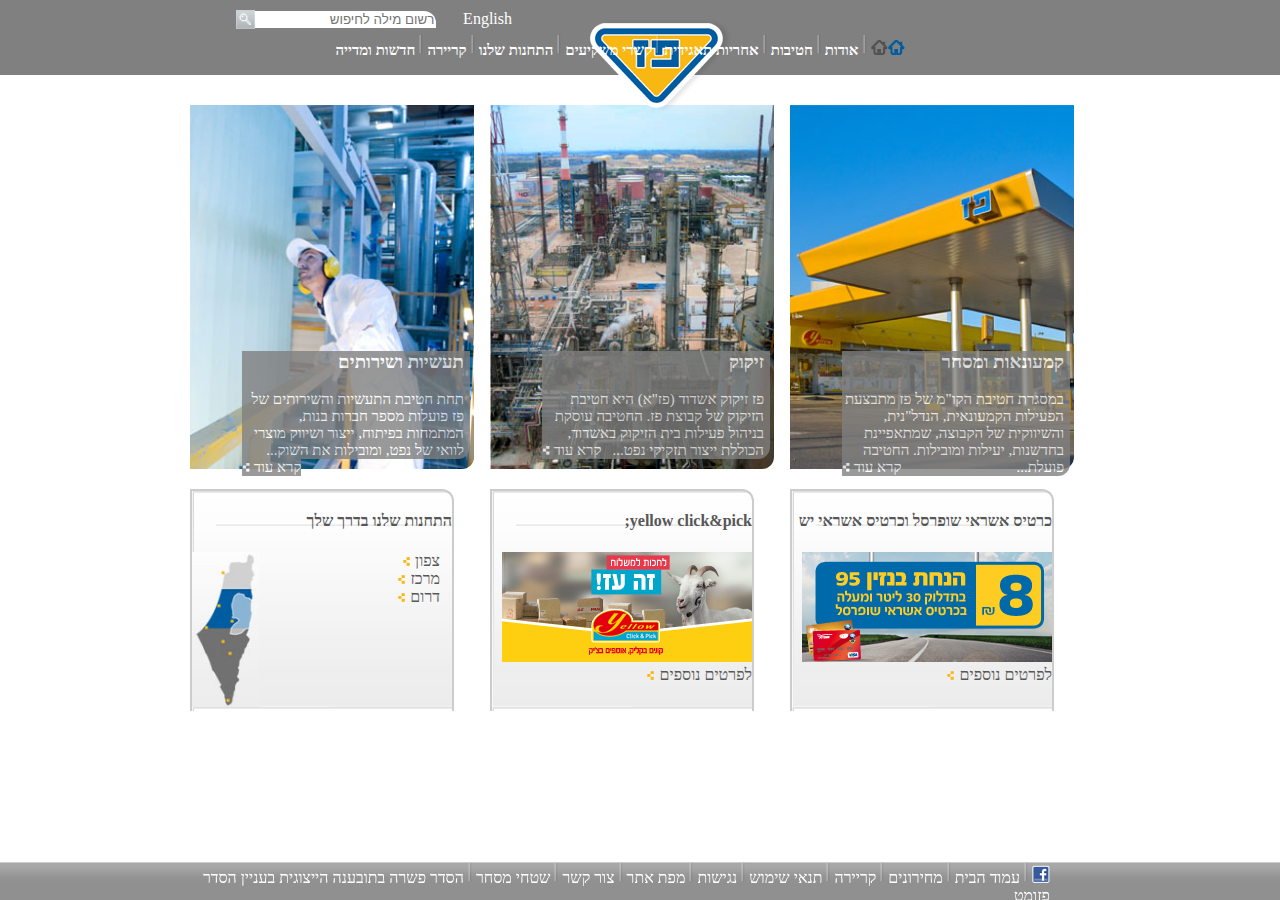
==== index.html @ 1db5d8f9 "added menu" ====
<!DOCTYPE html>
<html lang="en">
<head>
    <meta charset="UTF-8">
    <meta name="viewport" content="width=device-width, initial-scale=1.0">
    <link rel="stylesheet" href="style.css">
    <title>Document</title>
</head>
<body>
   
    
    <header>
     

       <div id="search">
        <span id="english"> English</span>
        <input id="search1" type="text" placeholder="רשום מילה לחיפוש">
       <a href="#"> <img  id="glass" src="assests/search_button.png"> </a>
        </div>
<br>
      
        

        <div id="menus">
            <img  id="logo" src="assests/paz_logo.png">
           
             <ul>
                <img   src="assests/menu_home.png">
             <div class="dropdown">
           
            <img src="assests/menu_sep.png">
             <span  >אודות</span>
             <div class="dropdown-content">
              
                <span>אודות</span>  
                <div class="dropdown-sep"> </div>
               <span>היסטוריה</span>
               <div class="dropdown-sep"> </div>
               <span>חזון וערכים</span>
               <div class="dropdown-sep"> </div>
               <span>מבנה הקבוצה</span>
               <div class="dropdown-sep"> </div>
               <span>חברי דירקטוריון</span>
               <div class="dropdown-sep"> </div>
               <span>הנהלת הקבוצה</span>
               <div class="dropdown-sep"> </div>
               <span>פרסים והוקרה</span>

                </div>
                    </div>
                    <div class="dropdown">
             <img src="assests/menu_sep.png">
            
             <span>חטיבות</span>
             <div class="dropdown-content">
                <span>חטיבות</span>  
                <div class="dropdown-sep"> </div>
                <span>קמעונאות ומסחר</span>  
                <div class="dropdown-sep"> </div>
                <span>תעשיה ושירותים</span>  
                <div class="dropdown-sep"> </div>
                <span>זיקוק</span>  
                <div class="dropdown-sep"> </div>
                </div>
            </div>
             <div class="dropdown">
             <img src="assests/menu_sep.png">
             <span>אחריות תאגידית</span>
             <div class="dropdown-content">
                <span>אחריות תאגידית</span>  
                <div class="dropdown-sep"> </div>
                <span>הקוד האתי</span>  
                <div class="dropdown-sep"> </div>
                <span>מעורבות חברתית</span>  
                <div class="dropdown-sep"> </div>
                <span>נגישות</span>  
                <div class="dropdown-sep"> </div>
                <span>איכות הסביבה ובטיחות</span>  
                <div class="dropdown-sep"> </div>
                <span>דירוג מעלה</span>  
                <div class="dropdown-sep"> </div>
                </div>
            </div>
             <div class="dropdown">
             
             <img src="assests/menu_sep.png">
             <span>קשרי משקיעים</span>
             <div class="dropdown-content">
                <span>פרופיל חברה</span>  
                <div class="dropdown-sep"> </div>
                <span>דו"חות כספיים</span>  
                <div class="dropdown-sep"> </div>
                <span>כלים למשקיע</span>  
                <div class="dropdown-sep"> </div>
                <span>נתוני מניה</span>  
                <div class="dropdown-sep"> </div>
                <span>אסיפות כלליות</span>  
                <div class="dropdown-sep"> </div>
                
                </div>


            </div>
            <div class="dropdown">
             <img src="assests/menu_sep.png">
             <span>התחנות שלנו </span>
             <div class="dropdown-content">
                <span>התחנות שלנו</span>  
                <div class="dropdown-sep"> </div>
                <span>נגישות מתחמי פז</span>  
                <div class="dropdown-sep"> </div>
                <span>רשימת תחנות</span>  
                <div class="dropdown-sep"> </div>
                <span>מועדונים</span>  
                <div class="dropdown-sep"> </div>
                
                </div>

             </div>
             <div class="dropdown">
             <img src="assests/menu_sep.png">
             <span>קריירה</span>
             <div class="dropdown-content">
                <span>לעבוד בפז</span>  
                <div class="dropdown-sep"> </div>
                <span>ניהול תחנות פז</span>  
                <div class="dropdown-sep"> </div>
                <span >קריירה </span>  
                <div class="dropdown-sep"> </div>
                
                
                </div>
             </div>
             <div class="dropdown">
             <img src="assests/menu_sep.png">
             <span>חדשות ומדייה</span>
             <div class="dropdown-content">
                <span>פרסומות</span>  
                <div class="dropdown-sep"> </div>
                <span>הודעות לעיתונות</span>  
                <div class="dropdown-sep"> </div>
               
                
                
                </div>
             </ul>
             
        </div>
    </header>

    <div class="container">

    <div class="flexi1">

        <div class="picup" id="pic1">
            <div class="textop">
                <h3>קמעונאות ומסחר</h3>
                <p>במסגרת חטיבת הקו"מ של פז מתבצעת הפעילות הקמעונאית, הנדל"נית, והשיווקית של הקבוצה, שמתאפיינת בחדשנות, יעילות ומובילות. החטיבה פועלת...

                    <span class="link_more" >קרא עוד     <img src="assests/read_more_white.png"></span>
                </p>
                
            </div>
        </div>
        <div class="picup" id="pic2">
            <div class="textop">
                <h3>זיקוק</h3>
                <p>פז זיקוק אשדוד (פז"א) היא חטיבת הזיקוק של קבוצת פז. החטיבה עוסקת בניהול פעילות בית הזיקוק באשדוד, הכוללת ייצור תזקיקי נפט...
                    <span class="link_more" >קרא עוד     <img src="assests/read_more_white.png"></span>
                 
                </p>
            </div>
        </div>
        <div class="picup" id="pic3">
            <div class="textop">
                <h3>תעשיות ושירותים</h3>
                <p>תחת חטיבת התעשיות והשירותים של פז פועלות מספר חברות בנות, המתמחות בפיתוח, ייצור ושיווק מוצרי לוואי של נפט, ומובילות את השוק...
                    <span class="link_more" >קרא עוד     <img src="assests/read_more_white.png"></span>
                
                </p>
               
            </div>
        </div>


    </div>
    <div class="flexi2">
        <div class="picdown">
            <h4>כרטיס אשראי שופרסל וכרטיס אשראי יש</h4>
            
            <img src="assests/paz_250x110059890678.jpg">
            <span>לפרטים נוספים</span>
            <img src="assests/read_more_yellow.png">
        </div>

        <div class="picdown">
            <h4>yellow click&pick;</h4>
        
            <img src="assests/goat.jpg">
            <span>לפרטים נוספים</span>
            <img src="assests/read_more_yellow.png">
            
        </div>
        <div class="picdown">
            <h4>התחנות שלנו בדרך שלך</h4>
           
            <div id="places" >
                <span>צפון</span> 
                <img src="assests/read_more_yellow.png"> <br>
                <span>מרכז</span>
                <img src="assests/read_more_yellow.png"> <br>
                <span>דרום</span>
                <img src="assests/read_more_yellow.png"> <br>
            </div>
            <img id="map1" src="assests/Untitled-3058756287.jpg">

        </div>

    </div>
    </div>
    <footer>
        <div class="container">
            <ul>
                <span><a href="http://www.facebook.com/paz" > <img src="assests/fb_icon.png"></a> </span>
                <img src="assests/menu_sep.png">
                <span><a href="index.html" >עמוד הבית</a>  </span>
                <img src="assests/menu_sep.png">
                <span><a href="#" >מחירונים</a>  </span>
                <img src="assests/menu_sep.png">
                <span><a href="#" >קריירה</a>   </span>
                <img src="assests/menu_sep.png">
                <span><a href="#" >תנאי שימוש</a>   </span>
                <img src="assests/menu_sep.png">
                <span><a href="#" >נגישות</a>   </span>
                <img src="assests/menu_sep.png">
                <span><a href="#" >מפת אתר</a>   </span>
                <img src="assests/menu_sep.png">
                <span><a href="about.html" >צור קשר</a>   </span>
                <img src="assests/menu_sep.png">
                <span><a href="#" > שטחי מסחר</a>   </span>
                <img src="assests/menu_sep.png">
                <span><a href="#" >הסדר פשרה בתובענה הייצוגית בעניין הסדר פזומט</a>   </span>

            </ul>
        </div>
    </footer>
</body>
</html>
---- style.css ----
body
{
    direction: rtl;
    margin : 0px auto;
}
.container
{
    width: 900px;
    margin: 0 auto;
    padding-bottom: 30px;
}
    header
{
    text-align: center;
    background-color:grey;
}
#search 
{
    position: absolute;
    margin-right:60%;
    margin-top: 10px;
    align-items: center;
}

#english 
{
    color:white;
    margin-left:0.6cm;
}

#search1
{ 
   display: inline;
   border-top-right-radius: 12px;
   border-style: none;
   
  
}
#glass 
{
    display:inline;
    position: absolute;
   
}
#menus
{
    image-rendering: auto;
    justify-content:center;
    display: inline-flex;
}
.dropdown>span
{
    color:white;
    font-weight:bold;
    font-size: 15px;
}
header>#menus>#logo
{
    position: absolute;
    top: 0.5cm;
    right: 14.5cm;
    
}

.dropdown {
    position: relative;
    display: inline-block;
  }
  
  .dropdown-content {
    display: none;
    color:white;
    position: absolute;
    width: 10cm;
   background-image: url("./assests/menu_dropdown_bg.png");
    box-shadow: 0px 8px 16px 0px rgba(0,0,0,0.2);
    /*padding: 12px 16px;*/
    z-index: 1;
  }
  
  .dropdown:hover >.dropdown-content {
    display: block;
    width: 6cm;
    text-align: right;
  }
  .dropdown-content>span
  {
     
      width: 100%;
     /* background-image: url("./assests/menu_dropdown_bg.png");*/
        
     
  }
  .dropdown-sep
  {
      width: 100%;
      height: 2px;
    background-image: url("./assests/menu_dropdown_sep.png");
  }

.flexi1
{
    margin-top: 30px;
    flex-direction: row;
    display: flex;
    justify-content: center;
}
/*291 × 354 pixels */
#pic1
{
    background-image: url("./assests/1908364606615453350.JPG") ;
  
}

#pic2
{
    background-image: url("./assests/Picture-046410251500.jpg") ;
}
#pic3
{
    background-image: url("./assests/פזקר_-291_354410564000.jpg") ;
}

.picup
{
    background-size: 100% 100%; 
    margin-right:16px;
    height: 364px;
    width: 291px;
    border-bottom-right-radius: 12px;
}
.textop
{
    opacity: 0.8;
    margin-top: 6.5cm;
    margin-right:4px;
    background-color: gray;
    border-bottom-right-radius: 12px;
    margin-left:4px;
    width:228px;
}

.textop>p
{
    margin-right: 6px;
    color:white;
    font-size: 15px;
    margin-top: 4px;
}

.textop>h3
{
    margin-right: 6px;
    color:white; 
}
.link_more
{
   
    background-color: gray;
   float: left;
    color:white; 
}
.flexi2
{
    margin-top: 20px;
    flex-direction: row;
    display: flex;
    justify-content: center;
}
.picdown
{
    background-image: url("./assests/small_cube_bg.png");
    text-align: right;
    width: 284px;
    height: 220px;
    color: #575757;
    margin-right: 36px;
    border: 0 none #ccc;
    border-top: 2px solid #ccc;
    border-left:   2px solid #ccc;
    border-right:   2px solid #ccc;;
    border-bottom: 2px none #ccc;
    border-radius: 0;
    border-top-right-radius: 12px;
}

.bottom_contact
{
    background-color: #575757;
}
#places
{
    float: right;
    padding-right:12px;
}
.picdown>#map1
{
    position: relative;
    height: 155px;
  
    float: left;
  
  
}
footer
{
    position: fixed;
    background: url("./assests/footer_bg.png") ;
    height:38px;
    width:100%;

    z-index: 99;
    bottom: 0px;;
}

footer>.container>ul
{
   margin: 0 auto;
}


footer>.container>ul>span>a
{
    color:white;
    margin-bottom: 6px;
    text-decoration: none;
}
footer>.container>ul>span>a:hover
{
    color:blue;
    margin-bottom: 6px;
    text-decoration: underline;
}
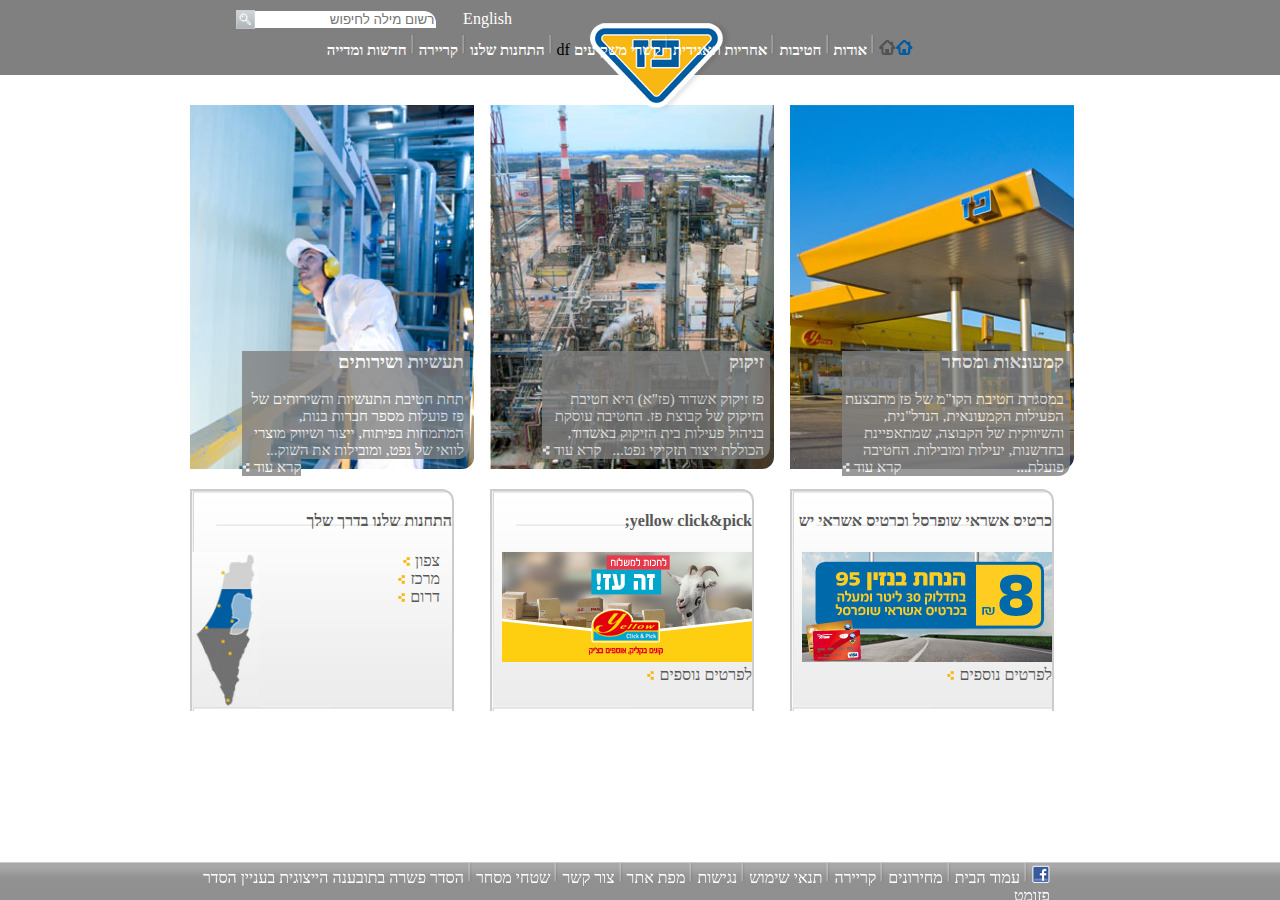
==== commit c9664e03: "added footer" ====
--- a/index.html
+++ b/index.html
@@ -99,7 +99,7 @@
                 
                 </div>
 
-
+df
             </div>
             <div class="dropdown">
              <img src="assests/menu_sep.png">
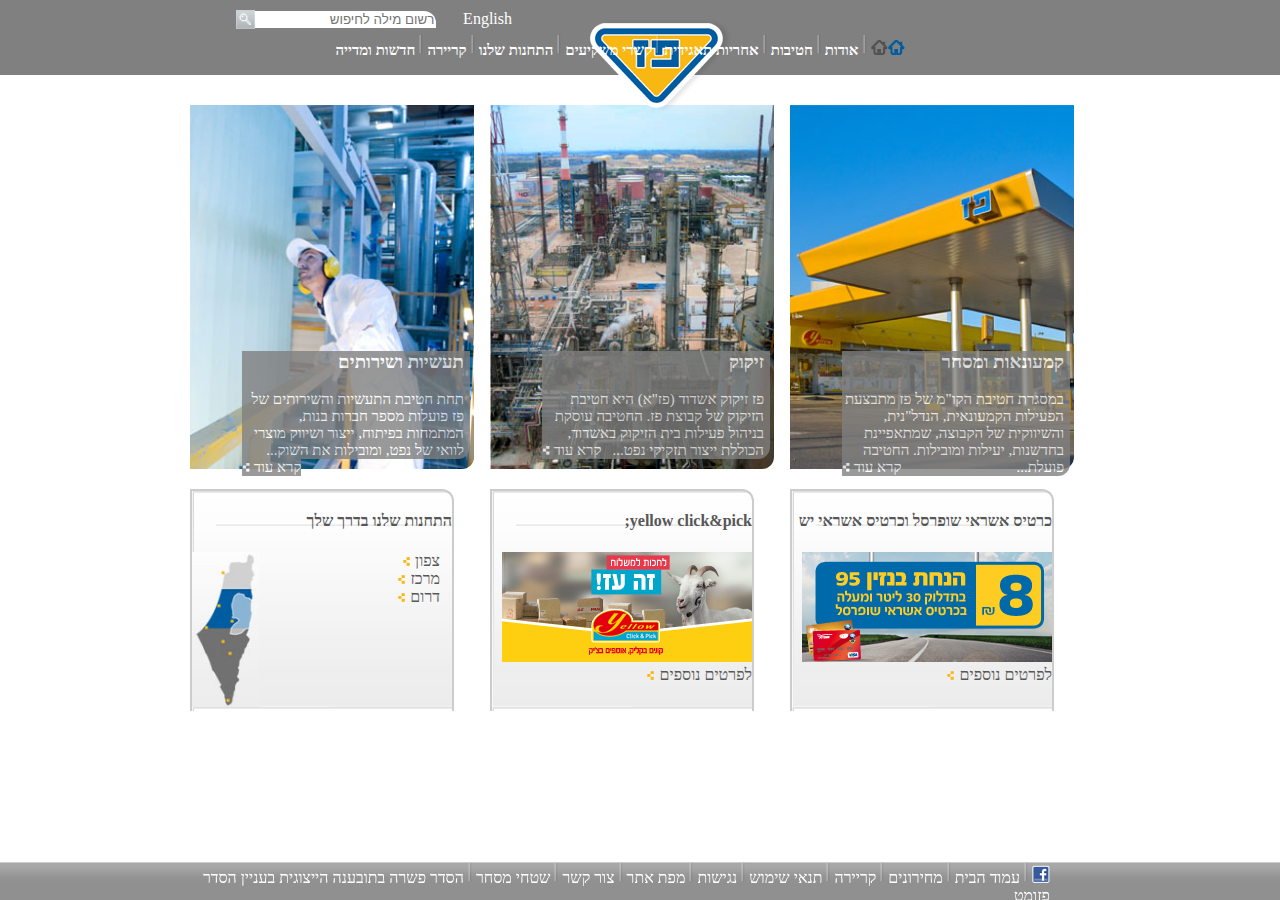
==== commit cdefae6c: "added footer" ====
--- a/index.html
+++ b/index.html
@@ -99,7 +99,7 @@
                 
                 </div>
 
-df
+
             </div>
             <div class="dropdown">
              <img src="assests/menu_sep.png">
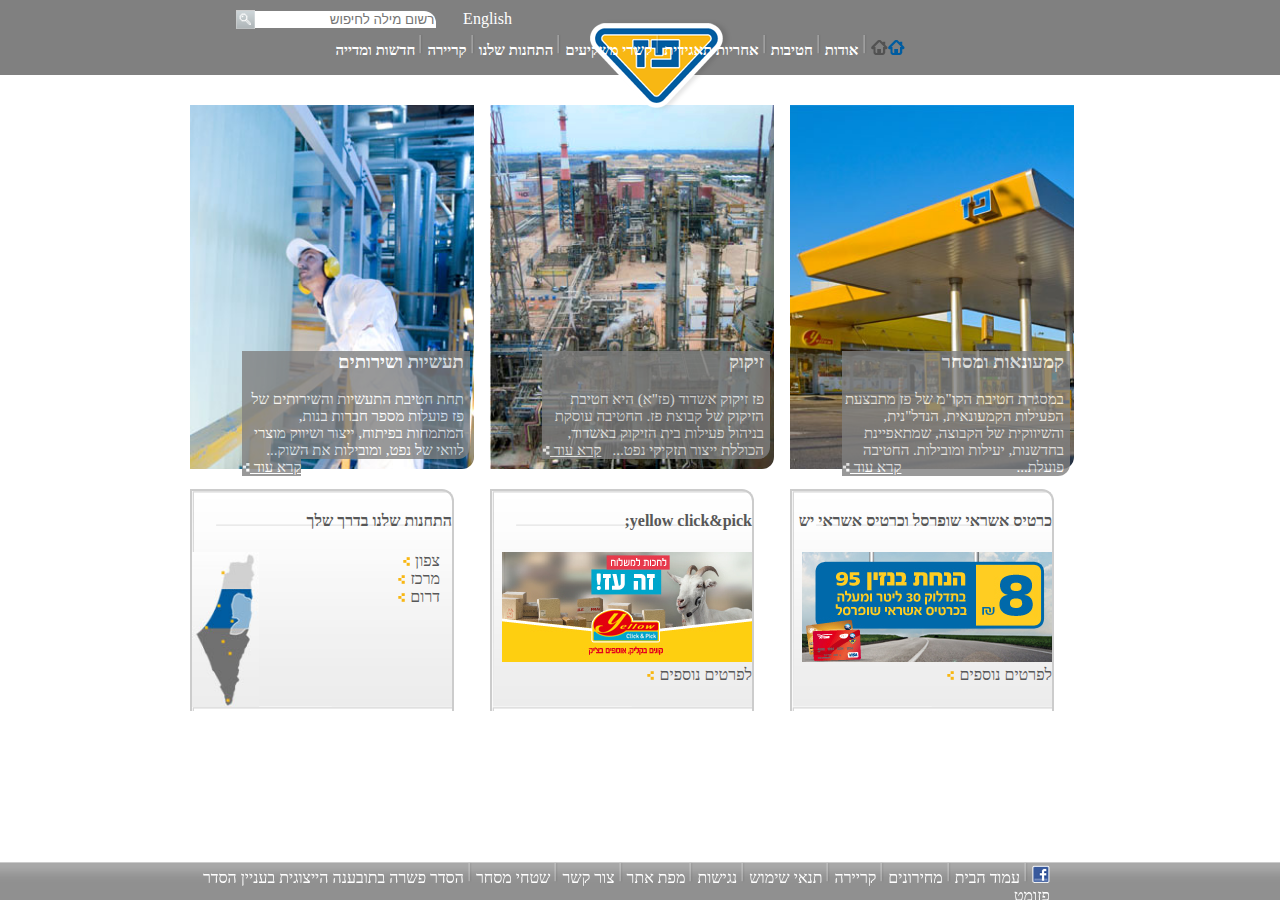
==== commit e807f151: "added Images" ====
--- a/index.html
+++ b/index.html
@@ -156,8 +156,8 @@
             <div class="textop">
                 <h3>קמעונאות ומסחר</h3>
                 <p>במסגרת חטיבת הקו"מ של פז מתבצעת הפעילות הקמעונאית, הנדל"נית, והשיווקית של הקבוצה, שמתאפיינת בחדשנות, יעילות ומובילות. החטיבה פועלת...
-
-                    <span class="link_more" >קרא עוד     <img src="assests/read_more_white.png"></span>
+                    <a href="#" class="link_more" >
+                    <span >קרא עוד     <img src="assests/read_more_white.png"></span></a>
                 </p>
                 
             </div>
--- a/style.css
+++ b/style.css
@@ -159,7 +159,18 @@
     background-color: gray;
    float: left;
     color:white; 
-}
+   text-decoration: underline;
+}
+.link_more:hover
+{
+   cursor: pointer;
+    background-color: gray;
+   float: left;
+    color:blue; 
+   text-decoration: underline;
+}
+
+
 .flexi2
 {
     margin-top: 20px;
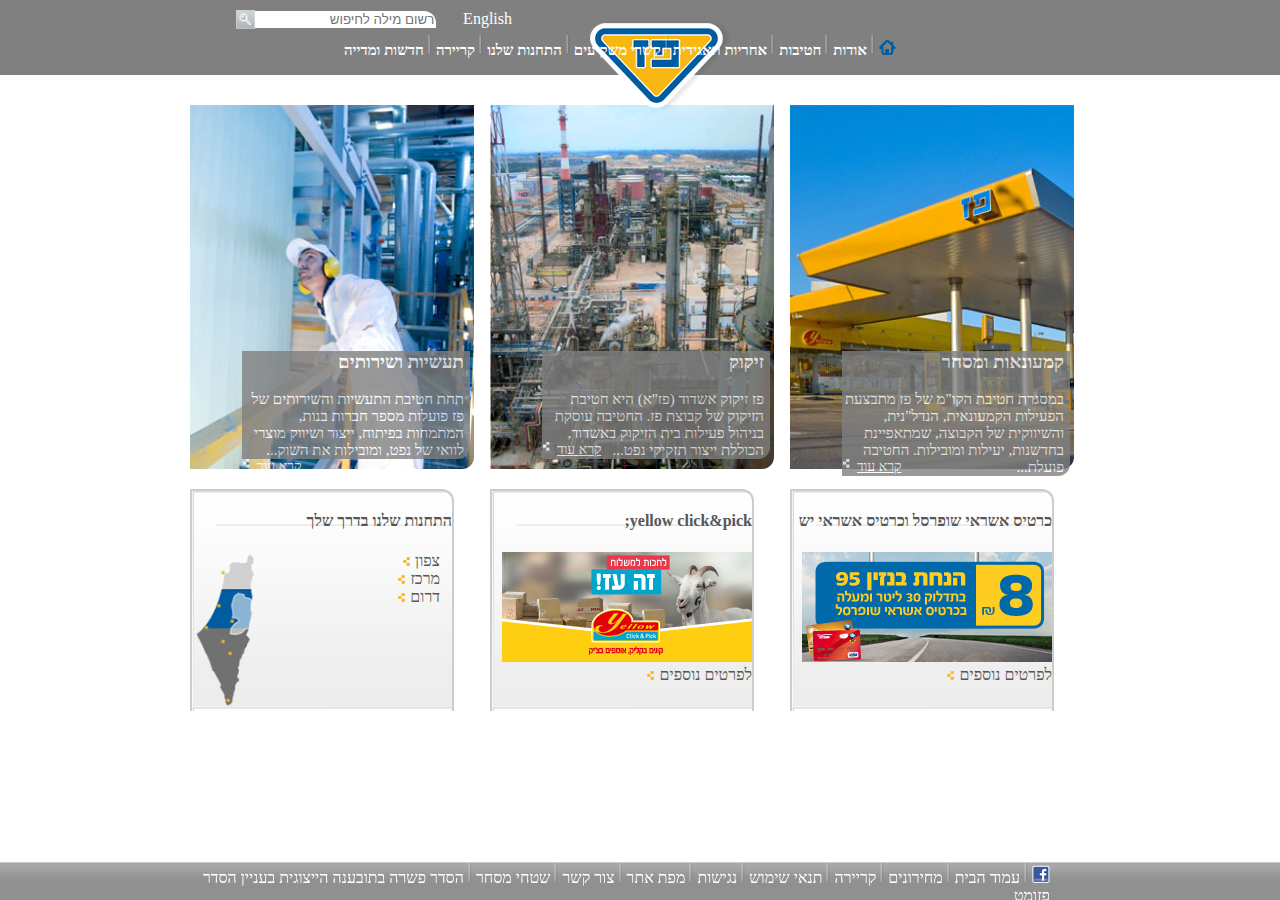
==== commit 99b2a0e9: "menus Hover" ====
--- a/index.html
+++ b/index.html
@@ -25,7 +25,7 @@
             <img  id="logo" src="assests/paz_logo.png">
            
              <ul>
-                <img   src="assests/menu_home.png">
+                <img   src="assests/menu_home_blue.png">
              <div class="dropdown">
            
             <img src="assests/menu_sep.png">
@@ -157,7 +157,7 @@
                 <h3>קמעונאות ומסחר</h3>
                 <p>במסגרת חטיבת הקו"מ של פז מתבצעת הפעילות הקמעונאית, הנדל"נית, והשיווקית של הקבוצה, שמתאפיינת בחדשנות, יעילות ומובילות. החטיבה פועלת...
                     <a href="#" class="link_more" >
-                    <span >קרא עוד     <img src="assests/read_more_white.png"></span></a>
+                    <span >קרא עוד      <div class="read_more"></div></span></a>
                 </p>
                 
             </div>
@@ -166,7 +166,7 @@
             <div class="textop">
                 <h3>זיקוק</h3>
                 <p>פז זיקוק אשדוד (פז"א) היא חטיבת הזיקוק של קבוצת פז. החטיבה עוסקת בניהול פעילות בית הזיקוק באשדוד, הכוללת ייצור תזקיקי נפט...
-                    <span class="link_more" >קרא עוד     <img src="assests/read_more_white.png"></span>
+                    <span class="link_more" >קרא עוד    </span>
                  
                 </p>
             </div>
@@ -175,7 +175,7 @@
             <div class="textop">
                 <h3>תעשיות ושירותים</h3>
                 <p>תחת חטיבת התעשיות והשירותים של פז פועלות מספר חברות בנות, המתמחות בפיתוח, ייצור ושיווק מוצרי לוואי של נפט, ומובילות את השוק...
-                    <span class="link_more" >קרא עוד     <img src="assests/read_more_white.png"></span>
+                    <span class="link_more" >קרא עוד</span>
                 
                 </p>
                
@@ -212,7 +212,7 @@
                 <span>דרום</span>
                 <img src="assests/read_more_yellow.png"> <br>
             </div>
-            <img id="map1" src="assests/Untitled-3058756287.jpg">
+            <img id="map1" src="assests/map-transparent.png">
 
         </div>
 
--- a/style.css
+++ b/style.css
@@ -77,20 +77,35 @@
     /*padding: 12px 16px;*/
     z-index: 1;
   }
+
+  .dropdown-content>span:hover {
+      cursor: pointer;
+   
+    color:blue;
+   
+    width: 10cm;
+   background-image: url("./assests/menu_dropdown_bg.png");
+    box-shadow: 0px 8px 16px 0px rgba(0,0,0,0.2);
+   
+    z-index: 1;
+  }
+
   
   .dropdown:hover >.dropdown-content {
     display: block;
     width: 6cm;
     text-align: right;
+    text-decoration: underline;
+    
   }
   .dropdown-content>span
   {
      
       width: 100%;
      /* background-image: url("./assests/menu_dropdown_bg.png");*/
-        
-     
-  }
+  }
+  
+
   .dropdown-sep
   {
       width: 100%;
@@ -155,11 +170,20 @@
 }
 .link_more
 {
-   
+  position: relative;
     background-color: gray;
    float: left;
     color:white; 
+    font-size: 14px;
    text-decoration: underline;
+   background: url(./assests/read_more_white.png) no-repeat;
+    padding-left: 15px;
+   
+  
+}
+.img_more
+{
+    background: url("./assests/read_more_white.png") no-repeat left center;
 }
 .link_more:hover
 {
@@ -168,6 +192,9 @@
    float: left;
     color:blue; 
    text-decoration: underline;
+   background: url("./assests/read_more_blue.png") no-repeat;
+    padding-left: 15px;
+  
 }
 
 
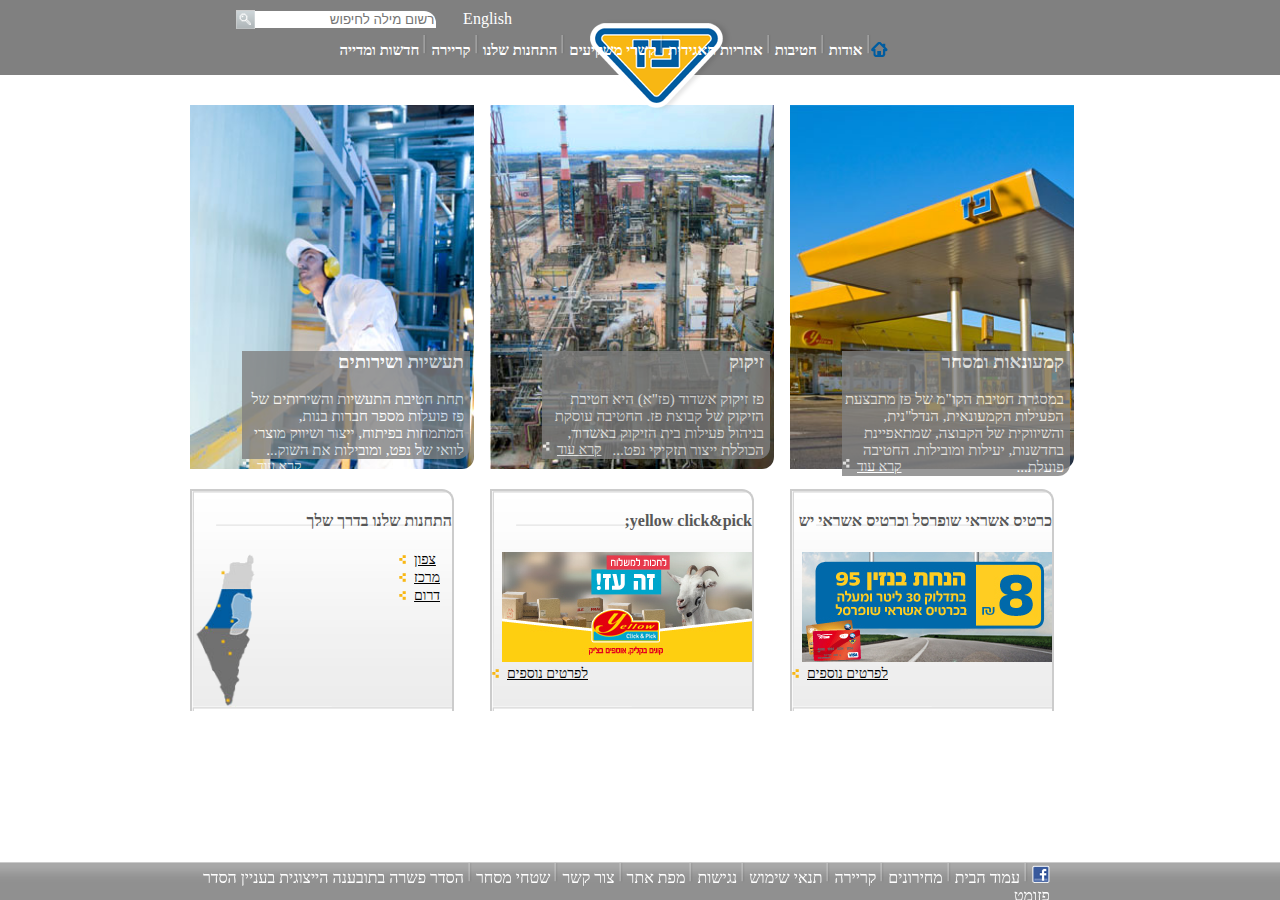
==== commit 33dede94: "added more hovers" ====
--- a/index.html
+++ b/index.html
@@ -22,10 +22,13 @@
         
 
         <div id="menus">
-            <img  id="logo" src="assests/paz_logo.png">
-           
+           <a   id="logo" href="#">
+            <img  src="assests/paz_logo.png">
+           </a>
              <ul>
-                <img   src="assests/menu_home_blue.png">
+                <a id="menu_blue" href="#"></a>
+               
+               
              <div class="dropdown">
            
             <img src="assests/menu_sep.png">
@@ -189,28 +192,32 @@
             <h4>כרטיס אשראי שופרסל וכרטיס אשראי יש</h4>
             
             <img src="assests/paz_250x110059890678.jpg">
+            <a class="link_more_down" href="#">
             <span>לפרטים נוספים</span>
-            <img src="assests/read_more_yellow.png">
+            </a>
+
         </div>
 
         <div class="picdown">
             <h4>yellow click&pick;</h4>
         
             <img src="assests/goat.jpg">
+           <a class="link_more_down" href="#">
             <span>לפרטים נוספים</span>
-            <img src="assests/read_more_yellow.png">
+            </a>
             
         </div>
         <div class="picdown">
             <h4>התחנות שלנו בדרך שלך</h4>
            
             <div id="places" >
-                <span>צפון</span> 
-                <img src="assests/read_more_yellow.png"> <br>
-                <span>מרכז</span>
-                <img src="assests/read_more_yellow.png"> <br>
-                <span>דרום</span>
-                <img src="assests/read_more_yellow.png"> <br>
+                <a class="link_more_down" href="#">
+                צפון </a> <br>
+                <a class="link_more_down" href="#">
+                מרכז </a> <br>
+                <a class="link_more_down" href="#">
+                דרום</a> <br>
+               
             </div>
             <img id="map1" src="assests/map-transparent.png">
 
--- a/style.css
+++ b/style.css
@@ -21,11 +21,26 @@
     margin-top: 10px;
     align-items: center;
 }
-
+#menu_blue 
+{
+    background: url("./assests/menu_home_blue.png") no-repeat center left;
+    padding:15px;
+    width:20px;
+    height: 20px;
+}
 #english 
 {
     color:white;
     margin-left:0.6cm;
+}
+
+#english:hover
+{
+    cursor: pointer;
+    color:blue;
+    text-decoration: underline;
+    margin-left:0.6cm;
+
 }
 
 #search1
@@ -67,6 +82,15 @@
     display: inline-block;
   }
   
+  .dropdown:hover>span {
+    cursor: pointer;
+    color:blue;
+    text-decoration: underline;
+    position: relative;
+    display: inline-block;
+  }
+
+
   .dropdown-content {
     display: none;
     color:white;
@@ -181,10 +205,33 @@
    
   
 }
-.img_more
-{
-    background: url("./assests/read_more_white.png") no-repeat left center;
-}
+.link_more_down
+{
+    position: relative;
+   
+   float: left;
+    color:black; 
+    font-size: 14px;
+   text-decoration: underline;
+   background: url("./assests/read_more_yellow.png") no-repeat left;
+   padding-left: 15px;
+   
+}
+
+.link_more_down:hover
+{
+    position: relative;
+   
+   float: left;
+    color:blue; 
+    font-size: 14px;
+   text-decoration: underline;
+   background: url("./assests/read_more_blue.png") no-repeat left;
+   padding-left: 15px;
+   
+}
+
+
 .link_more:hover
 {
    cursor: pointer;
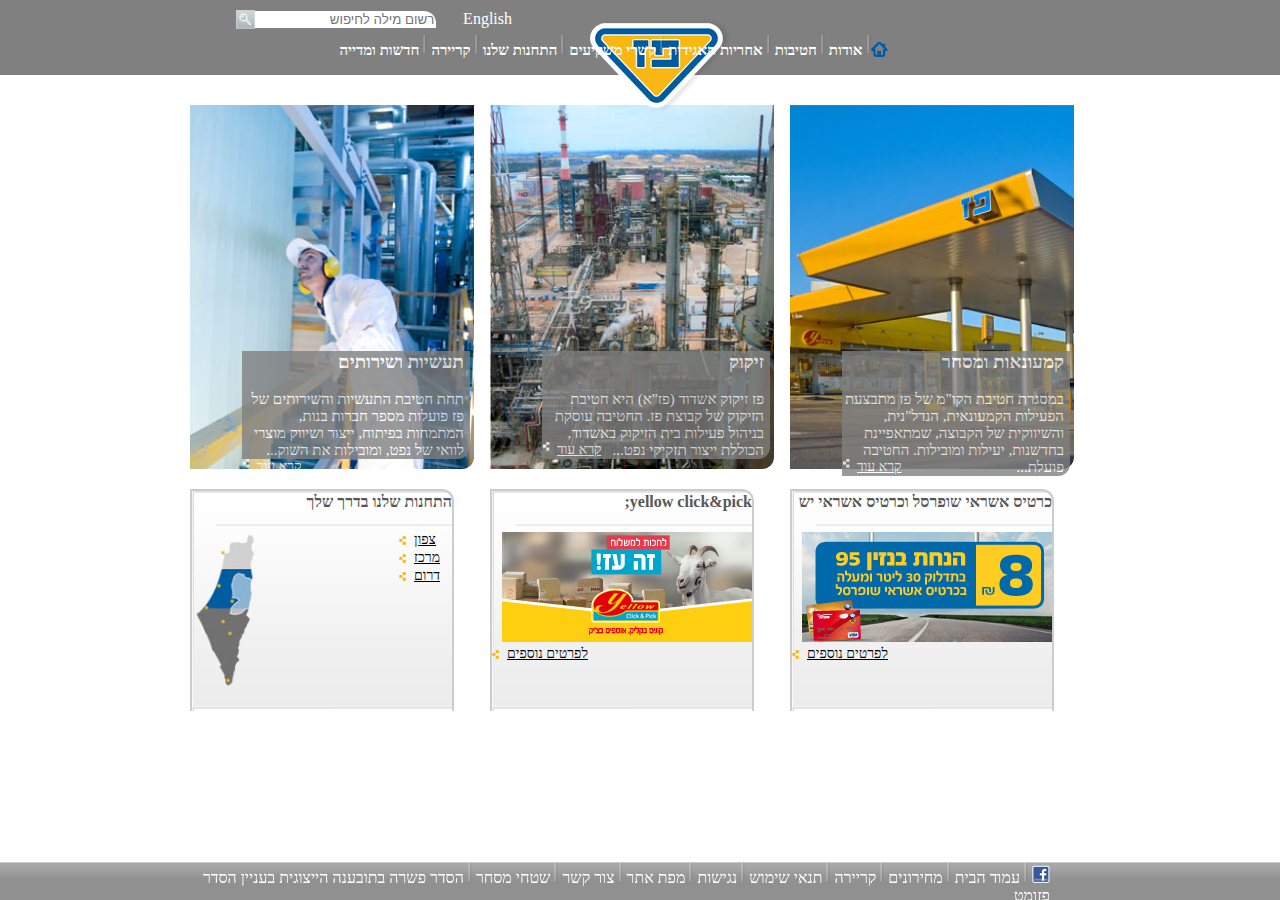
==== commit 42659fc2: "About page" ====
--- a/index.html
+++ b/index.html
@@ -4,7 +4,7 @@
     <meta charset="UTF-8">
     <meta name="viewport" content="width=device-width, initial-scale=1.0">
     <link rel="stylesheet" href="style.css">
-    <title>Document</title>
+    <title>פז</title>
 </head>
 <body>
    
--- a/style.css
+++ b/style.css
@@ -268,7 +268,10 @@
     border-radius: 0;
     border-top-right-radius: 12px;
 }
-
+.picdown>h4
+{
+    margin-top: 2px;
+}
 .bottom_contact
 {
     background-color: #575757;
@@ -315,4 +318,9 @@
     color:blue;
     margin-bottom: 6px;
     text-decoration: underline;
+}
+#sideMenu {
+    float: right;
+    width: 122px;
+    margin-left: 22px;
 }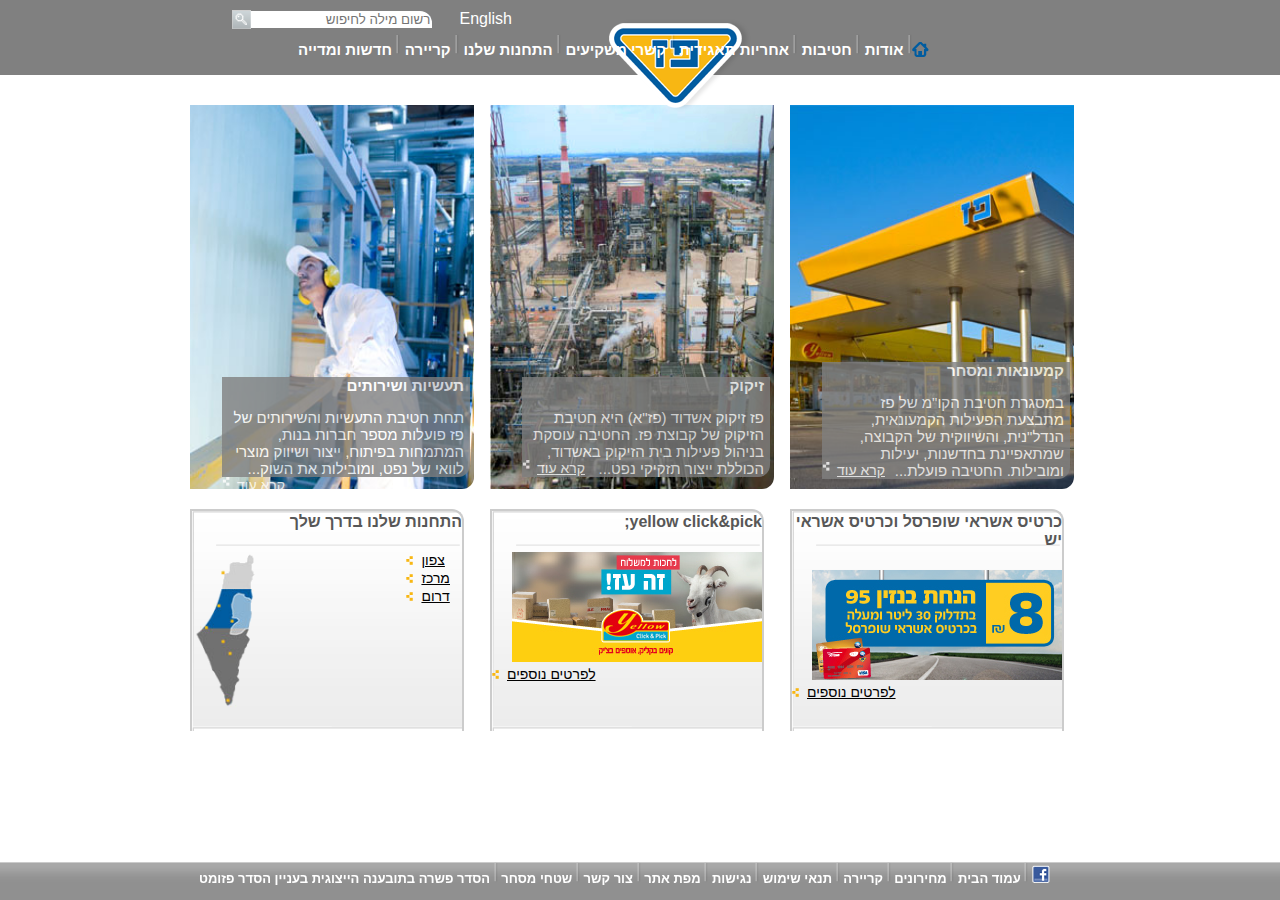
==== commit 37948f09: "More Cosmetic Changes" ====
--- a/index.html
+++ b/index.html
@@ -156,7 +156,7 @@
     <div class="flexi1">
 
         <div class="picup" id="pic1">
-            <div class="textop">
+            <div class="textop" id="more_margin">
                 <h3>קמעונאות ומסחר</h3>
                 <p>במסגרת חטיבת הקו"מ של פז מתבצעת הפעילות הקמעונאית, הנדל"נית, והשיווקית של הקבוצה, שמתאפיינת בחדשנות, יעילות ומובילות. החטיבה פועלת...
                     <a href="#" class="link_more" >
--- a/style.css
+++ b/style.css
@@ -2,6 +2,7 @@
 {
     direction: rtl;
     margin : 0px auto;
+    font-family: Arial, Helvetica, sans-serif;
 }
 .container
 {
@@ -9,7 +10,8 @@
     margin: 0 auto;
     padding-bottom: 30px;
 }
-    header
+
+header
 {
     text-align: center;
     background-color:grey;
@@ -73,7 +75,7 @@
 {
     position: absolute;
     top: 0.5cm;
-    right: 14.5cm;
+    right: 14cm;
     
 }
 
@@ -96,21 +98,19 @@
     color:white;
     position: absolute;
     width: 10cm;
-   background-image: url("./assests/menu_dropdown_bg.png");
+    background-image: url("./assests/menu_dropdown_bg.png");
     box-shadow: 0px 8px 16px 0px rgba(0,0,0,0.2);
-    /*padding: 12px 16px;*/
     z-index: 1;
   }
 
   .dropdown-content>span:hover {
-      cursor: pointer;
+    cursor: pointer;
    
     color:blue;
    
     width: 10cm;
-   background-image: url("./assests/menu_dropdown_bg.png");
     box-shadow: 0px 8px 16px 0px rgba(0,0,0,0.2);
-   
+    text-decoration: underline;
     z-index: 1;
   }
 
@@ -164,19 +164,20 @@
 {
     background-size: 100% 100%; 
     margin-right:16px;
-    height: 364px;
+    height: 384px;
     width: 291px;
     border-bottom-right-radius: 12px;
 }
 .textop
 {
     opacity: 0.8;
-    margin-top: 6.5cm;
+    margin-top: 7.2cm;
     margin-right:4px;
+    font-size:13px;
     background-color: gray;
     border-bottom-right-radius: 12px;
     margin-left:4px;
-    width:228px;
+    width:248px;
 }
 
 .textop>p
@@ -191,6 +192,10 @@
 {
     margin-right: 6px;
     color:white; 
+}
+#more_margin
+{
+    margin-top: 6.8cm !important;
 }
 .link_more
 {
@@ -259,7 +264,7 @@
     width: 284px;
     height: 220px;
     color: #575757;
-    margin-right: 36px;
+    margin-right: 26px;
     border: 0 none #ccc;
     border-top: 2px solid #ccc;
     border-left:   2px solid #ccc;
@@ -296,8 +301,9 @@
     background: url("./assests/footer_bg.png") ;
     height:38px;
     width:100%;
-
+    font-size:13px;
     z-index: 99;
+    font-weight: bold;;
     bottom: 0px;;
 }
 
@@ -319,8 +325,11 @@
     margin-bottom: 6px;
     text-decoration: underline;
 }
-#sideMenu {
-    float: right;
-    width: 122px;
-    margin-left: 22px;
+
+
+.blue 
+{
+    color:blue;
+    font-weight: bold;
+    font-size:20px;
 }